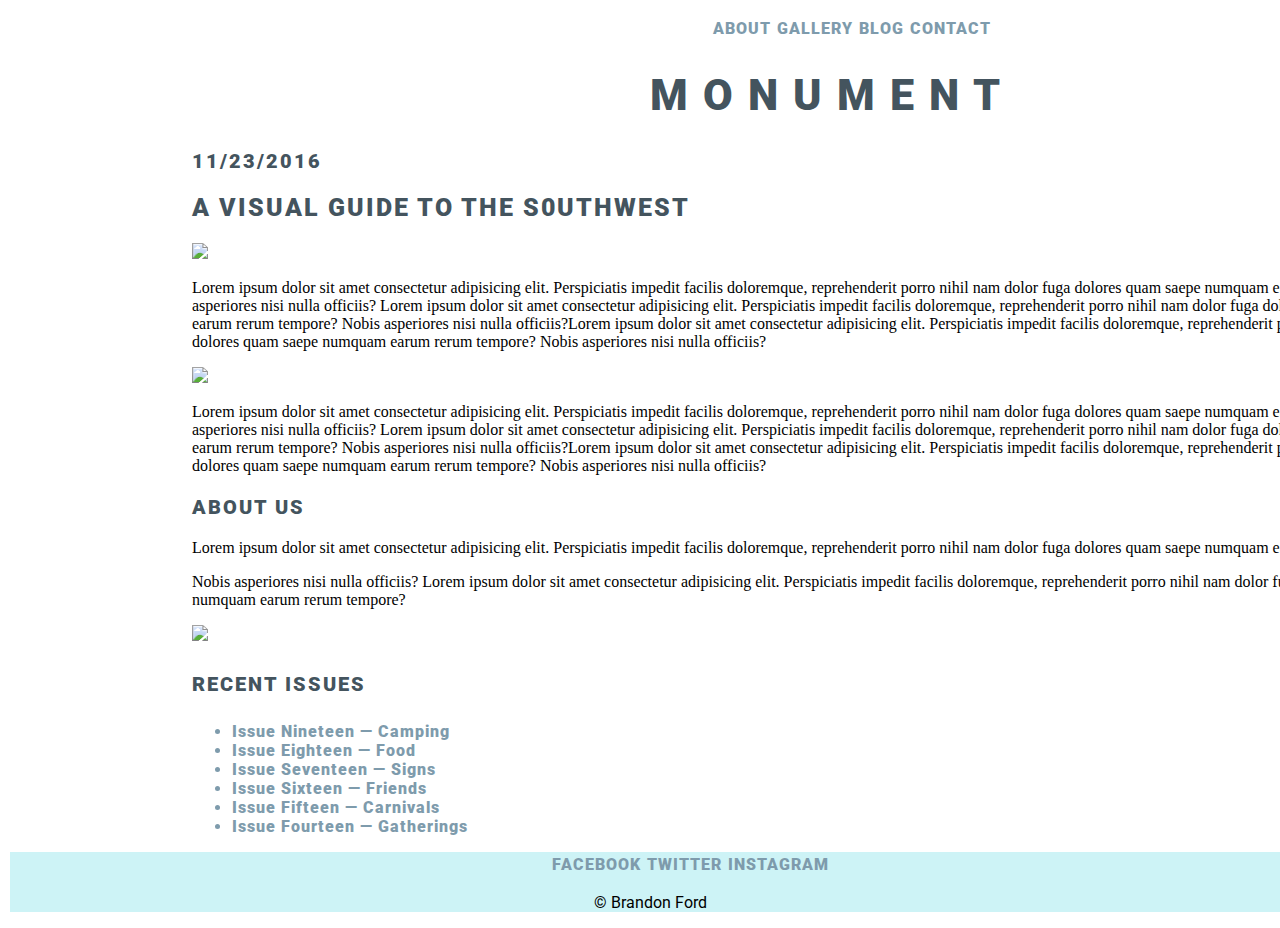
==== pt-1/starter-code/index.html @ a0884e90 "Monument landing page" ====
<!DOCTYPE html>
<html lang="en">
<head>
    <meta charset="UTF-8">
    <meta name="viewport" content="width=device-width, initial-scale=1.0">
    <meta http-equiv="X-UA-Compatible" content="ie=edge">
    <link href="https://fonts.googleapis.com/css?family=Roboto:400,700,900" rel="stylesheet">
    <!-- font-family: 'Antic', sans-serif; -->
    <link rel="stylesheet" type="text/css" href="css/style.css">
    <link href="#Font" type="text/css" rel="stylesheet">
    <title>Monument</title>
</head>
    <body>
        <div class="wrapper">
            <header>
                <nav>
                    <ul class="nav">
                        <li>ABOUT</li>
                        <li>GALLERY</li>
                        <li>BLOG</li>
                        <li>CONTACT</li>
                    </ul>
                </nav>
                <h1>MONUMENT</h1>
            </header>
            <article>
                <p class="date">11/23/2016</p>
                <h2>A VISUAL GUIDE TO THE S0UTHWEST</h2>
                <div class="samesize">
                    <img src="images/blog_1.jpg">
                    <p>Lorem ipsum dolor sit amet consectetur adipisicing elit. Perspiciatis impedit facilis doloremque, reprehenderit porro nihil nam dolor fuga dolores quam saepe numquam earum rerum tempore? Nobis asperiores nisi nulla officiis? Lorem ipsum dolor sit amet consectetur adipisicing elit. Perspiciatis impedit facilis doloremque, reprehenderit porro nihil nam dolor fuga dolores quam saepe numquam earum rerum tempore? Nobis asperiores nisi nulla officiis?Lorem ipsum dolor sit amet consectetur adipisicing elit. Perspiciatis impedit facilis doloremque, reprehenderit porro nihil nam dolor fuga dolores quam saepe numquam earum rerum tempore? Nobis asperiores nisi nulla officiis?</p>
                    <img src="images/blog_2.jpg">
                    <p>Lorem ipsum dolor sit amet consectetur adipisicing elit. Perspiciatis impedit facilis doloremque, reprehenderit porro nihil nam dolor fuga dolores quam saepe numquam earum rerum tempore? Nobis asperiores nisi nulla officiis? Lorem ipsum dolor sit amet consectetur adipisicing elit. Perspiciatis impedit facilis doloremque, reprehenderit porro nihil nam dolor fuga dolores quam saepe numquam earum rerum tempore? Nobis asperiores nisi nulla officiis?Lorem ipsum dolor sit amet consectetur adipisicing elit. Perspiciatis impedit facilis doloremque, reprehenderit porro nihil nam dolor fuga dolores quam saepe numquam earum rerum tempore? Nobis asperiores nisi nulla officiis?</p>
                </div>
            </article>
            <section>
                <h3>ABOUT US</h3>
                <p>Lorem ipsum dolor sit amet consectetur adipisicing elit. Perspiciatis impedit facilis doloremque, reprehenderit porro nihil nam dolor fuga dolores quam saepe numquam earum rerum tempore?<p>
                <p>Nobis asperiores nisi nulla officiis? Lorem ipsum dolor sit amet consectetur adipisicing elit. Perspiciatis impedit facilis doloremque, reprehenderit porro nihil nam dolor fuga dolores quam saepe numquam earum rerum tempore?<p>
                <img src="images/about.jpg">
                <h4>RECENT ISSUES</h4>
                <ul class="issues">
                    <li>Issue Nineteen &mdash; Camping</li>
                    <li>Issue Eighteen &mdash; Food</li>
                    <li>Issue Seventeen &mdash; Signs</li>
                    <li>Issue Sixteen &mdash; Friends</li>
                    <li>Issue Fifteen &mdash; Carnivals</li>
                    <li>Issue Fourteen &mdash; Gatherings</li>
                </ul>
            </section> 
        </div> 
        <footer>
            <ul class="social">
                <li>FACEBOOK</li>
                <li>TWITTER</li>
                <li>INSTAGRAM</li>
            </ul>
            <p class="copy"> &copy Brandon Ford</p>
        </footer>
    
    </body>
</html>
---- pt-1/starter-code/css/style.css ----
h1 {
    color:#44545E;
    font-family: "Roboto", sans-serif;
    font-weight: 900;
    letter-spacing: 15px; 
    font-size: 43px; 
    text-align: center;
}

.date, h2, h3, h4, .social {
    color:#44545E;
    font-family: "Roboto", sans-serif;
    font-weight: 900;
    letter-spacing: 2px;
}

.date {
    font-size: 20px;
}

h2 {
    font-size: 25px;
}

h3, h4 {
    font-size: 20px;
}

body {
    margin: 0%;
    padding: 0%;
}

.nav {
    list-style-type: none;
    color: #7e9bac;
    font-family: "Roboto", sans-serif;
    font-weight: 900;
    letter-spacing: 1px;
    display: flex;
    justify-content: center;
    
}

.nav > li {
    margin: 3px;
}

p {
    overflow: auto
    margin: 0 15%;
    padding: 0%; 

}

.issues {
    list-style-type: disc;
    color: #7e9bac;
    font-family: "Roboto", sans-serif;
    font-weight: 900;
    letter-spacing: 1px;
}

footer {
    background-color:#cdf3f6;
    border:2px black;
    margin:10px;
    padding: 0;
    width: 100%;
}

.social {
    color: #44545E;
    font-family: "Roboto", sans-serif;
    font-weight: 900;
    letter-spacing: 1px;
    display: flex;
    justify-content: center;
    list-style-type: none;
    width: 100%;
    margin: 0;

}

.social > li {
    margin: 3px;
    color: #7e9bac;
    font-family: "Roboto", sans-serif;
    font-weight: 900;
    letter-spacing: 1px;
}

.copy {
    font-family: "Roboto", sans-serif;
    text-align: center;
}

h1, {
    letter-spacing: 10px;
}

.wrapper {
    margin: 0 15%;
    padding: 0%;
    width: 100%;
}
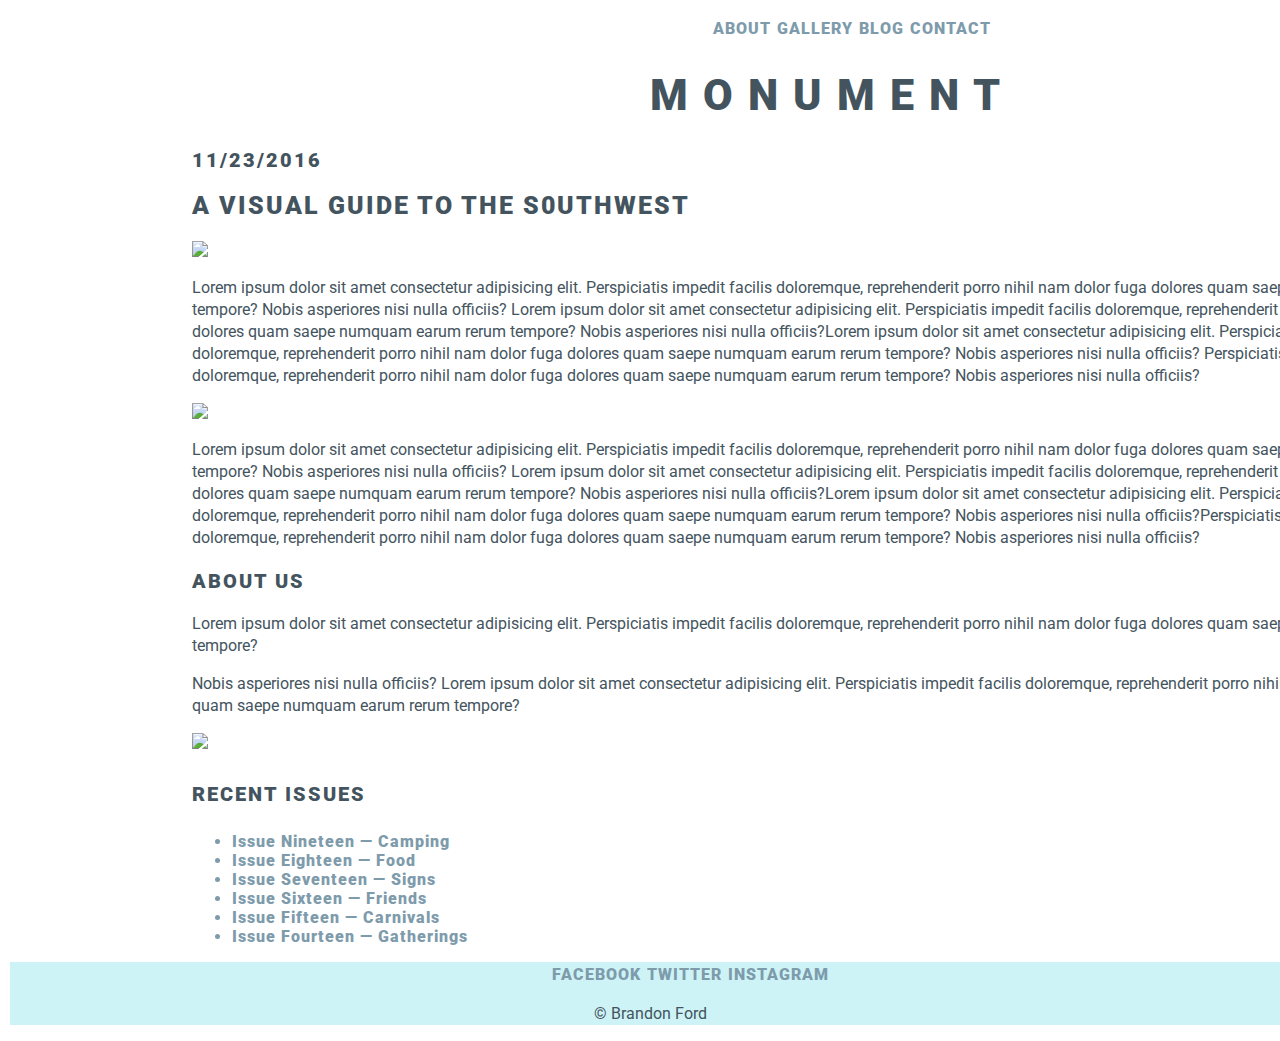
==== commit 4ce5e929: "Modified Articles" ====
--- a/pt-1/starter-code/index.html
+++ b/pt-1/starter-code/index.html
@@ -26,12 +26,10 @@
             <article>
                 <p class="date">11/23/2016</p>
                 <h2>A VISUAL GUIDE TO THE S0UTHWEST</h2>
-                <div class="samesize">
                     <img src="images/blog_1.jpg">
-                    <p>Lorem ipsum dolor sit amet consectetur adipisicing elit. Perspiciatis impedit facilis doloremque, reprehenderit porro nihil nam dolor fuga dolores quam saepe numquam earum rerum tempore? Nobis asperiores nisi nulla officiis? Lorem ipsum dolor sit amet consectetur adipisicing elit. Perspiciatis impedit facilis doloremque, reprehenderit porro nihil nam dolor fuga dolores quam saepe numquam earum rerum tempore? Nobis asperiores nisi nulla officiis?Lorem ipsum dolor sit amet consectetur adipisicing elit. Perspiciatis impedit facilis doloremque, reprehenderit porro nihil nam dolor fuga dolores quam saepe numquam earum rerum tempore? Nobis asperiores nisi nulla officiis?</p>
+                    <p>Lorem ipsum dolor sit amet consectetur adipisicing elit. Perspiciatis impedit facilis doloremque, reprehenderit porro nihil nam dolor fuga dolores quam saepe numquam earum rerum tempore? Nobis asperiores nisi nulla officiis? Lorem ipsum dolor sit amet consectetur adipisicing elit. Perspiciatis impedit facilis doloremque, reprehenderit porro nihil nam dolor fuga dolores quam saepe numquam earum rerum tempore? Nobis asperiores nisi nulla officiis?Lorem ipsum dolor sit amet consectetur adipisicing elit. Perspiciatis impedit facilis doloremque, reprehenderit porro nihil nam dolor fuga dolores quam saepe numquam earum rerum tempore? Nobis asperiores nisi nulla officiis? Perspiciatis impedit facilis doloremque, reprehenderit porro nihil nam dolor fuga dolores quam saepe numquam earum rerum tempore? Nobis asperiores nisi nulla officiis?</p>
                     <img src="images/blog_2.jpg">
-                    <p>Lorem ipsum dolor sit amet consectetur adipisicing elit. Perspiciatis impedit facilis doloremque, reprehenderit porro nihil nam dolor fuga dolores quam saepe numquam earum rerum tempore? Nobis asperiores nisi nulla officiis? Lorem ipsum dolor sit amet consectetur adipisicing elit. Perspiciatis impedit facilis doloremque, reprehenderit porro nihil nam dolor fuga dolores quam saepe numquam earum rerum tempore? Nobis asperiores nisi nulla officiis?Lorem ipsum dolor sit amet consectetur adipisicing elit. Perspiciatis impedit facilis doloremque, reprehenderit porro nihil nam dolor fuga dolores quam saepe numquam earum rerum tempore? Nobis asperiores nisi nulla officiis?</p>
-                </div>
+                    <p>Lorem ipsum dolor sit amet consectetur adipisicing elit. Perspiciatis impedit facilis doloremque, reprehenderit porro nihil nam dolor fuga dolores quam saepe numquam earum rerum tempore? Nobis asperiores nisi nulla officiis? Lorem ipsum dolor sit amet consectetur adipisicing elit. Perspiciatis impedit facilis doloremque, reprehenderit porro nihil nam dolor fuga dolores quam saepe numquam earum rerum tempore? Nobis asperiores nisi nulla officiis?Lorem ipsum dolor sit amet consectetur adipisicing elit. Perspiciatis impedit facilis doloremque, reprehenderit porro nihil nam dolor fuga dolores quam saepe numquam earum rerum tempore? Nobis asperiores nisi nulla officiis?Perspiciatis impedit facilis doloremque, reprehenderit porro nihil nam dolor fuga dolores quam saepe numquam earum rerum tempore? Nobis asperiores nisi nulla officiis?</p>
             </article>
             <section>
                 <h3>ABOUT US</h3>
--- a/pt-1/starter-code/css/style.css
+++ b/pt-1/starter-code/css/style.css
@@ -44,13 +44,6 @@
 
 .nav > li {
     margin: 3px;
-}
-
-p {
-    overflow: auto
-    margin: 0 15%;
-    padding: 0%; 
-
 }
 
 .issues {
@@ -104,3 +97,11 @@
     padding: 0%;
     width: 100%;
 }
+
+p {
+    max-width: 1400px;
+    line-height: 22px;
+    color:#44545E;
+    font-family: "Roboto", sans-serif;
+    font-weight: 400;
+}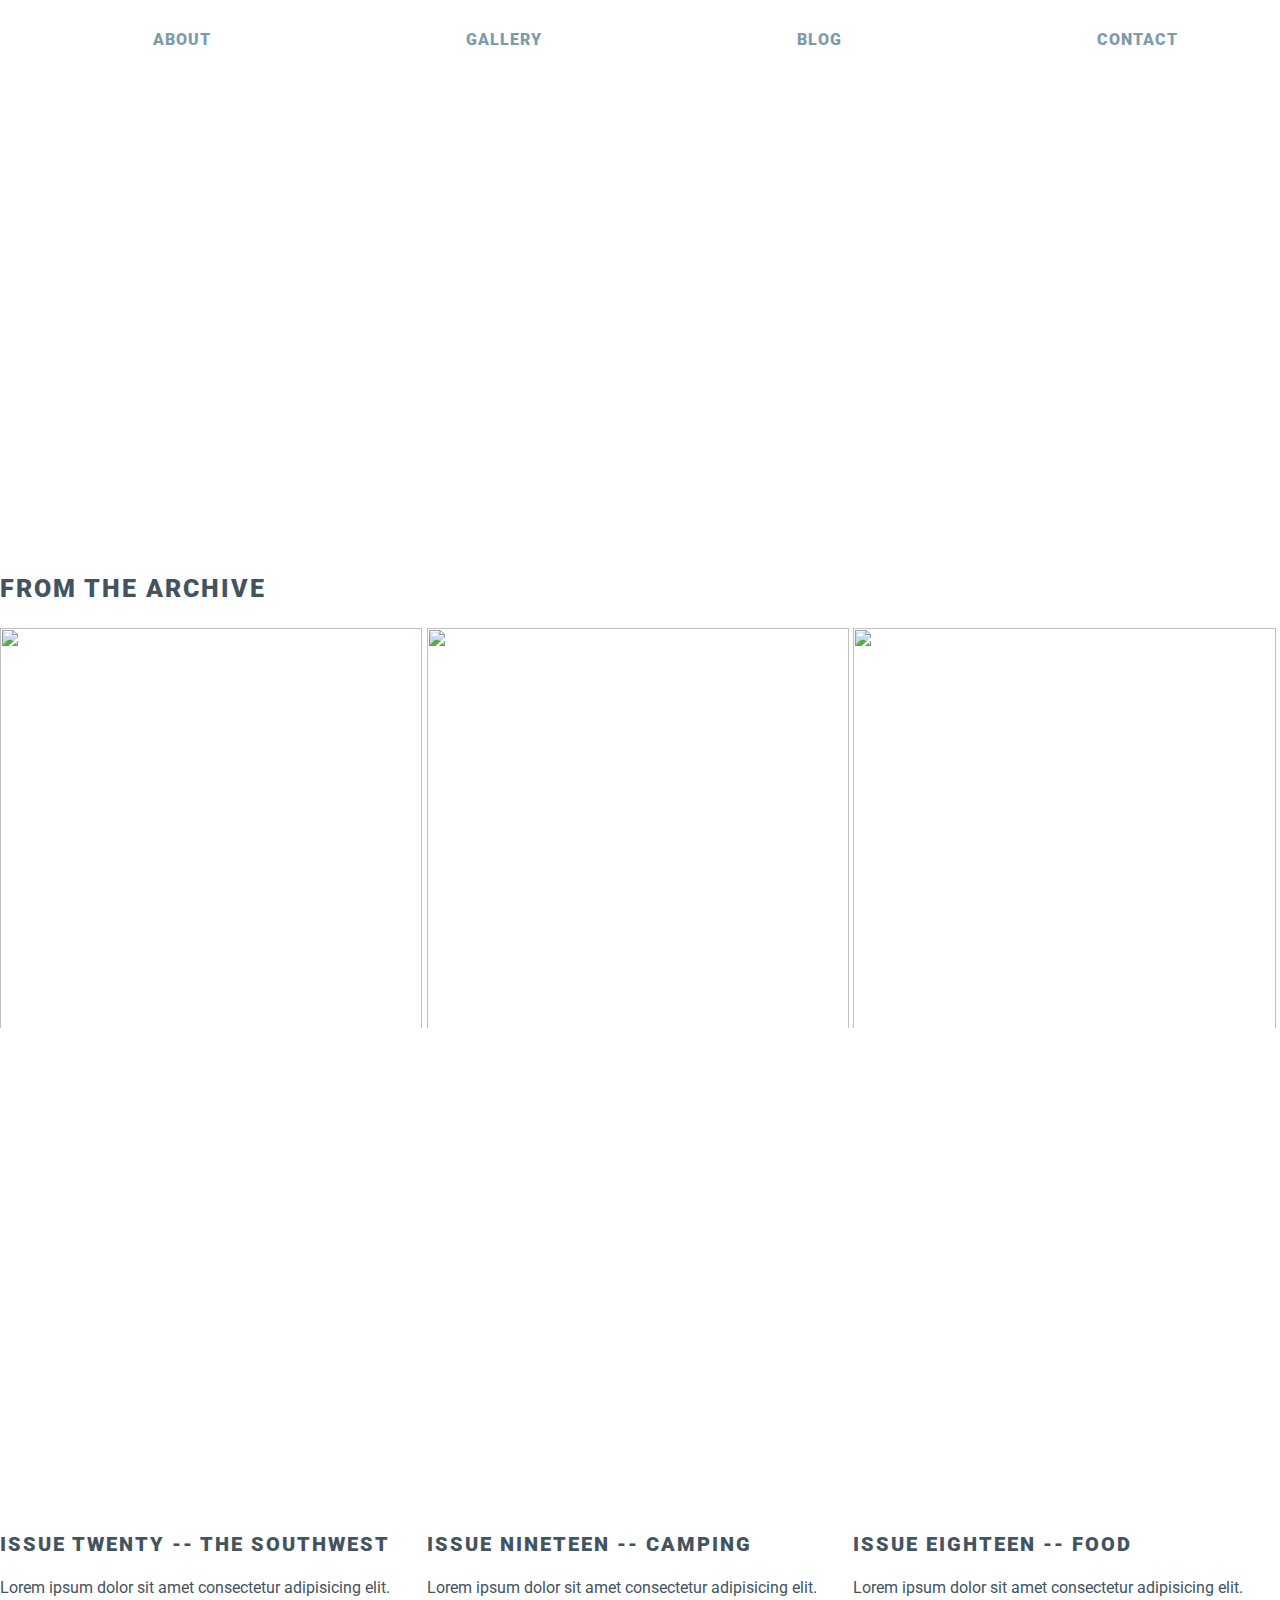
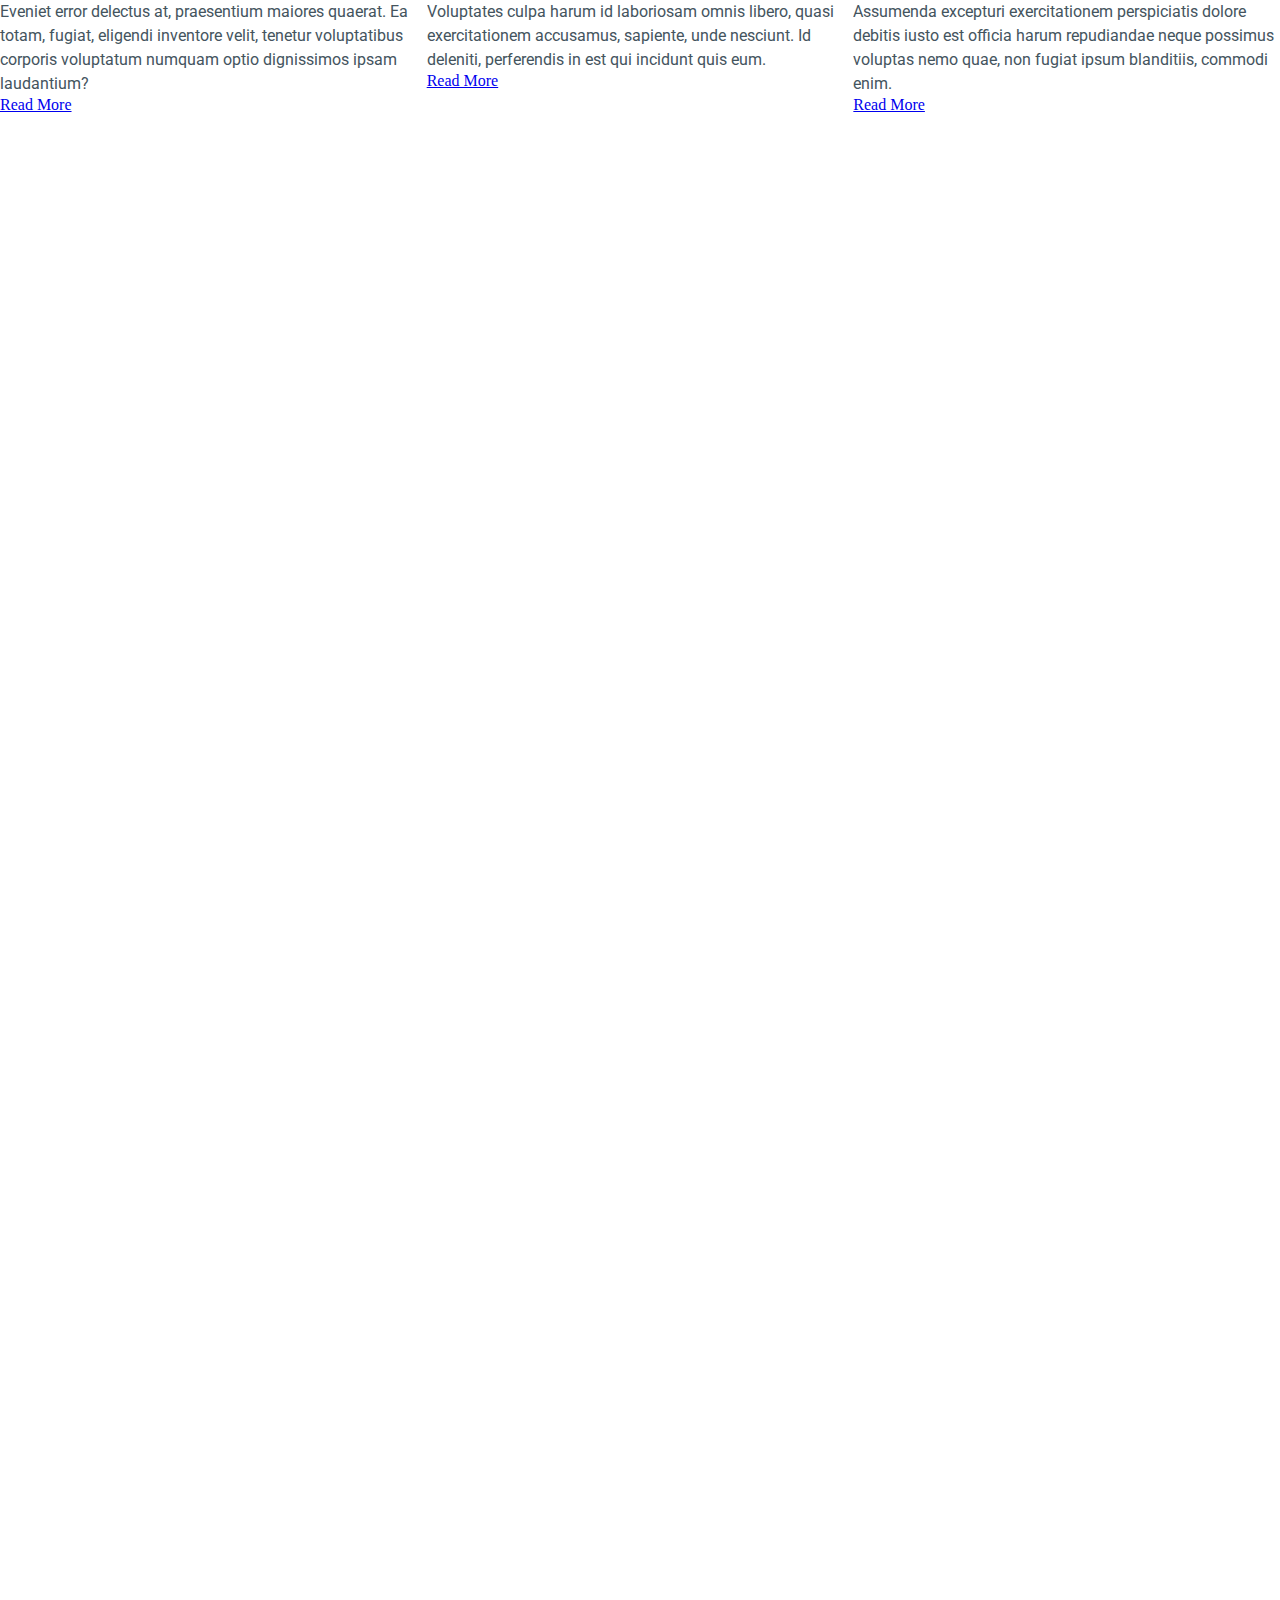
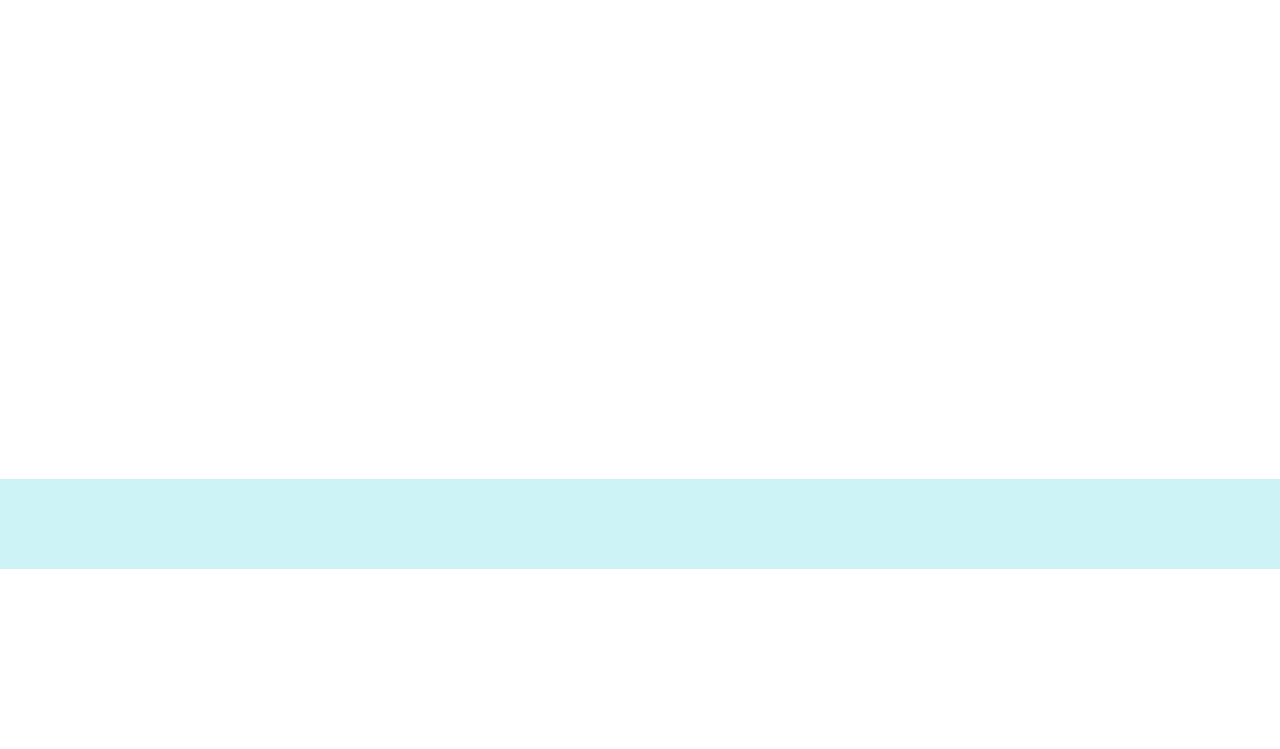
==== commit 1c91fbf2: "HTTPS to SSH" ====
--- a/pt-1/starter-code/index.html
+++ b/pt-1/starter-code/index.html
@@ -1,18 +1,25 @@
 <!DOCTYPE html>
 <html lang="en">
 <head>
-    <meta charset="UTF-8">
-    <meta name="viewport" content="width=device-width, initial-scale=1.0">
-    <meta http-equiv="X-UA-Compatible" content="ie=edge">
-    <link href="https://fonts.googleapis.com/css?family=Roboto:400,700,900" rel="stylesheet">
-    <!-- font-family: 'Antic', sans-serif; -->
-    <link rel="stylesheet" type="text/css" href="css/style.css">
-    <link href="#Font" type="text/css" rel="stylesheet">
-    <title>Monument</title>
+        <meta charset="UTF-8">
+        <meta name="viewport" content="width=device-width, initial-scale=1.0">
+        <meta http-equiv="X-UA-Compatible" content="ie=edge">
+        <!-- font-family: 'Antic', sans-serif; -->
+        <link href="https://fonts.googleapis.com/css?family=Roboto:400,700,900" rel="stylesheet">
+        <!-- font awesome: facebook -->
+        <link rel="stylesheet" href="https://use.fontawesome.com/releases/v5.5.0/css/all.css" integrity="sha384-B4dIYHKNBt8Bc12p+WXckhzcICo0wtJAoU8YZTY5qE0Id1GSseTk6S+L3BlXeVIU" crossorigin="anonymous">
+        <!-- font awesome: twitter -->
+        <link rel="stylesheet" href="https://use.fontawesome.com/releases/v5.5.0/css/all.css" integrity="sha384-B4dIYHKNBt8Bc12p+WXckhzcICo0wtJAoU8YZTY5qE0Id1GSseTk6S+L3BlXeVIU" crossorigin="anonymous">
+        <!-- font awesome: instagram -->
+        <link rel="stylesheet" href="https://use.fontawesome.com/releases/v5.5.0/css/all.css" integrity="sha384-B4dIYHKNBt8Bc12p+WXckhzcICo0wtJAoU8YZTY5qE0Id1GSseTk6S+L3BlXeVIU" crossorigin="anonymous">
+            <!-- font awesome: hamburger menu icon -->
+        <link rel="stylesheet" href="https://use.fontawesome.com/releases/v5.5.0/css/all.css" integrity="sha384-B4dIYHKNBt8Bc12p+WXckhzcICo0wtJAoU8YZTY5qE0Id1GSseTk6S+L3BlXeVIU" crossorigin="anonymous">
+        <link rel="stylesheet" type="text/css" href="css/style.css">
+        <link href="#Font" type="text/css" rel="stylesheet">
+    <title>Document</title>
 </head>
-    <body>
-        <div class="wrapper">
-            <header>
+<body>
+        <header>
                 <nav>
                     <ul class="nav">
                         <li>ABOUT</li>
@@ -21,40 +28,50 @@
                         <li>CONTACT</li>
                     </ul>
                 </nav>
-                <h1>MONUMENT</h1>
             </header>
-            <article>
-                <p class="date">11/23/2016</p>
-                <h2>A VISUAL GUIDE TO THE S0UTHWEST</h2>
-                    <img src="images/blog_1.jpg">
-                    <p>Lorem ipsum dolor sit amet consectetur adipisicing elit. Perspiciatis impedit facilis doloremque, reprehenderit porro nihil nam dolor fuga dolores quam saepe numquam earum rerum tempore? Nobis asperiores nisi nulla officiis? Lorem ipsum dolor sit amet consectetur adipisicing elit. Perspiciatis impedit facilis doloremque, reprehenderit porro nihil nam dolor fuga dolores quam saepe numquam earum rerum tempore? Nobis asperiores nisi nulla officiis?Lorem ipsum dolor sit amet consectetur adipisicing elit. Perspiciatis impedit facilis doloremque, reprehenderit porro nihil nam dolor fuga dolores quam saepe numquam earum rerum tempore? Nobis asperiores nisi nulla officiis? Perspiciatis impedit facilis doloremque, reprehenderit porro nihil nam dolor fuga dolores quam saepe numquam earum rerum tempore? Nobis asperiores nisi nulla officiis?</p>
-                    <img src="images/blog_2.jpg">
-                    <p>Lorem ipsum dolor sit amet consectetur adipisicing elit. Perspiciatis impedit facilis doloremque, reprehenderit porro nihil nam dolor fuga dolores quam saepe numquam earum rerum tempore? Nobis asperiores nisi nulla officiis? Lorem ipsum dolor sit amet consectetur adipisicing elit. Perspiciatis impedit facilis doloremque, reprehenderit porro nihil nam dolor fuga dolores quam saepe numquam earum rerum tempore? Nobis asperiores nisi nulla officiis?Lorem ipsum dolor sit amet consectetur adipisicing elit. Perspiciatis impedit facilis doloremque, reprehenderit porro nihil nam dolor fuga dolores quam saepe numquam earum rerum tempore? Nobis asperiores nisi nulla officiis?Perspiciatis impedit facilis doloremque, reprehenderit porro nihil nam dolor fuga dolores quam saepe numquam earum rerum tempore? Nobis asperiores nisi nulla officiis?</p>
+                <div class="background_img_wtext_lp">
+                    <h1>MONUMENT</h1>
+                </div>
+    <main class="wrapper">
+        <section class="lp_articles">
+            <h2>FROM THE ARCHIVE</h2>
+            <div class="articles">
+            <article class="articleOne">
+                <img src="images/article_1.jpg">
+                <h3>ISSUE TWENTY -- THE SOUTHWEST</h3>
+                <p>Lorem ipsum dolor sit amet consectetur adipisicing elit. Eveniet error delectus at, praesentium maiores quaerat. Ea totam, fugiat, eligendi inventore velit, tenetur voluptatibus corporis voluptatum numquam optio dignissimos ipsam laudantium?
+                </p>
+                <a href="#">Read More</a>
             </article>
-            <section>
-                <h3>ABOUT US</h3>
-                <p>Lorem ipsum dolor sit amet consectetur adipisicing elit. Perspiciatis impedit facilis doloremque, reprehenderit porro nihil nam dolor fuga dolores quam saepe numquam earum rerum tempore?<p>
-                <p>Nobis asperiores nisi nulla officiis? Lorem ipsum dolor sit amet consectetur adipisicing elit. Perspiciatis impedit facilis doloremque, reprehenderit porro nihil nam dolor fuga dolores quam saepe numquam earum rerum tempore?<p>
-                <img src="images/about.jpg">
-                <h4>RECENT ISSUES</h4>
-                <ul class="issues">
-                    <li>Issue Nineteen &mdash; Camping</li>
-                    <li>Issue Eighteen &mdash; Food</li>
-                    <li>Issue Seventeen &mdash; Signs</li>
-                    <li>Issue Sixteen &mdash; Friends</li>
-                    <li>Issue Fifteen &mdash; Carnivals</li>
-                    <li>Issue Fourteen &mdash; Gatherings</li>
-                </ul>
-            </section> 
-        </div> 
-        <footer>
-            <ul class="social">
-                <li>FACEBOOK</li>
-                <li>TWITTER</li>
-                <li>INSTAGRAM</li>
-            </ul>
-            <p class="copy"> &copy Brandon Ford</p>
-        </footer>
-    
-    </body>
+            <article class="articleTwo">
+                <img src="images/article_2.jpg">
+                <h3>ISSUE NINETEEN -- CAMPING</h3>
+                <p> Lorem ipsum dolor sit amet consectetur adipisicing elit. Voluptates culpa harum id laboriosam omnis libero, quasi exercitationem accusamus, sapiente, unde nesciunt. Id deleniti, perferendis in est qui incidunt quis eum.</p>
+                <a href="#">Read More</a>
+            </article>
+            <article class="articleThree">
+                <img src="images/article_3.jpg">
+                <h3>ISSUE EIGHTEEN -- FOOD</h3>
+                <p> Lorem ipsum dolor sit amet consectetur adipisicing elit. Assumenda excepturi exercitationem perspiciatis dolore debitis iusto est officia harum repudiandae neque possimus voluptas nemo quae, non fugiat ipsum blanditiis, commodi enim. </p>
+                <a href="#">Read More</a>
+            </article>
+            </div>
+        </section>
+        <section>
+
+        </section>
+        <section>
+
+        </section>
+        <div ="contact_us">
+            <form>
+
+            </form>
+        </div>
+    </main>
+    <footer>
+        
+
+    </footer>
+</body>
 </html>--- a/pt-1/starter-code/css/style.css
+++ b/pt-1/starter-code/css/style.css
@@ -1,107 +1,272 @@
+* {
+    margin: 0px;
+    padding: 0px;
+}
+
+
+.date, h2, h3, h4, .social .copy {
+    color:#44545E;
+    font-family: "Roboto", sans-serif;
+    font-weight: 900;
+    letter-spacing: 2px;
+}
+
+
+body {
+    min-height: 100vh;
+    width: 100vh;
+    display: flex;
+    flex-direction: column;
+}
+
+/* ---------- Header ---------- */
+
+.nav {
+    width: 100vw;
+    list-style-type: none;
+    color: #7e9bac;
+    font-family: "Roboto", sans-serif;
+    font-weight: 900;
+    letter-spacing: 1px;
+    display: flex;
+    justify-content: space-around;
+    /* justify-content: center; */
+    margin: 3vh 20vw 3vh 0;
+    padding: 0 2vw 0 2vw;
+}
+
+.nav > li {
+    margin: 3px;
+}
+
+.hamburger span {
+    display: hidden;
+}
+
+
+.background_img_wtext_lp {
+    background-image: url(../images/home_header_bg.jpg);
+    /* background-repeat: no-repeat; */
+    background-size: cover;
+    background-position: center;
+    width: 100vw;
+    height: 40vh;
+}
+
 h1 {
-    color:#44545E;
+    color: white;
     font-family: "Roboto", sans-serif;
     font-weight: 900;
     letter-spacing: 15px; 
-    font-size: 43px; 
-    text-align: center;
-}
-
-.date, h2, h3, h4, .social {
-    color:#44545E;
-    font-family: "Roboto", sans-serif;
-    font-weight: 900;
-    letter-spacing: 2px;
-}
-
-.date {
-    font-size: 20px;
+    font-size: 43px;
+    line-height: 40vh;
+    text-align: center;
+}
+
+/* ---------- Main ---------- */
+
+.articles {
+    display: flex;
+    flex-direction: row;
+    width: 100vw;
+    height: 100vh;
+}
+
+.articleOne {
+    flex: 1;
+    width: 33vw;
+    height: 100vh;
+}
+
+.articleTwo {
+    flex: 1;
+    width: 33vw;
+    height: 100vh;
+}
+
+.articleThree {
+    flex: 1;
+    width: 33vw;
+    height: 100vh;
+}
+
+article img {
+    width: 20vw;
+    height: 100vh;
+}
+
+.wrapper {
+    width: 100vw;
+    height: atuo;
+    min-height: 100%; 
+}
+
+section {
+    width: 100vw;
+    height: 100vh;
+    padding: 15vh 0vh 5vh 0;
+}
+
+
+article img, article p {
+    width: 33vw;
+    max-width: 1400px;
+}
+
+article p {
+    overflow: scroll;
+    max-height: 100vh;
 }
 
 h2 {
     font-size: 25px;
-}
-
-h3, h4 {
+    margin: 0 0 1em 0;
+}
+
+img {
+    max-height: 400px;
+    max-width: 400px;
+}
+
+p {
+    line-height: 1.5em;
+    color:#44545E;
+    font-family: "Roboto", sans-serif;
+    font-weight: 400;
+}
+
+h3 {
     font-size: 20px;
-}
-
-body {
+    margin: 0 0 1em 0;
+}
+
+
+/* ---------- Footer ---------- */
+footer {
+    width: 100vw;
+    height: 20vh;
+    position: relative;
+    /* margin-top: auto; */
+    margin-top: 0vh;  
+}
+
+.social {
+    background-color:#cdf3f6;
+    display: flex;
+    flex-direction: row;
+    justify-content: center;
+    align-items: center;
+    list-style-type: none;
+    width: 100vw;
+    height: 20vh;
+    margin: 0;
+    padding: 0;
+}
+
+.social li {
+    color: #44545E;
+    margin: 0;
+    letter-spacing: 1em;
+    font-size: 2em;
+    padding: 0;
+}
+
+form {
+    background-color: #cdf3f6;
+    width: 100vw;
+    height: 10vh;
+    text-align: center;
+    display: flex;
+    justify-content: center;
+    align-items: start;
+} 
+
+form input[placeholder], form input[value] {
+    text-align: center;
+}
+
+form input[placeholder] {
+    width: 20vw;
+    margin: 0 2em;
+    padding: .5em 0;
+    font-size: 1em;
+} 
+
+form input[value] {
+    width: 15vw;
+    background-color: #cdf3f6;
+    border: 2px solid black;
+    font-size: 1em;
+    padding: .5em 0;
+    margin: 0 2em;
+}
+
+
+.copy {
+    width: 100vw;
+    text-align: center;
+    border-top: 1px solid black;
     margin: 0%;
-    padding: 0%;
-}
-
-.nav {
-    list-style-type: none;
-    color: #7e9bac;
-    font-family: "Roboto", sans-serif;
-    font-weight: 900;
-    letter-spacing: 1px;
-    display: flex;
-    justify-content: center;
-    
-}
-
-.nav > li {
-    margin: 3px;
-}
-
-.issues {
-    list-style-type: disc;
-    color: #7e9bac;
-    font-family: "Roboto", sans-serif;
-    font-weight: 900;
-    letter-spacing: 1px;
-}
-
-footer {
-    background-color:#cdf3f6;
-    border:2px black;
-    margin:10px;
-    padding: 0;
-    width: 100%;
-}
-
-.social {
-    color: #44545E;
-    font-family: "Roboto", sans-serif;
-    font-weight: 900;
-    letter-spacing: 1px;
-    display: flex;
-    justify-content: center;
-    list-style-type: none;
-    width: 100%;
-    margin: 0;
-
-}
-
-.social > li {
-    margin: 3px;
-    color: #7e9bac;
-    font-family: "Roboto", sans-serif;
-    font-weight: 900;
-    letter-spacing: 1px;
-}
-
-.copy {
-    font-family: "Roboto", sans-serif;
-    text-align: center;
-}
-
-h1, {
-    letter-spacing: 10px;
-}
-
-.wrapper {
-    margin: 0 15%;
-    padding: 0%;
-    width: 100%;
-}
-
-p {
-    max-width: 1400px;
-    line-height: 22px;
-    color:#44545E;
-    font-family: "Roboto", sans-serif;
-    font-weight: 400;
-}+    padding: 1em 0;
+    background-color: #CDF3F6;
+}
+
+@media screen and (max-width: 560px) {
+    
+
+
+
+    .wrapper {
+        margin: 0 16vw 100vh 8vw;
+        padding: 0;
+        width: 100vw;
+        max-width: 1400px;
+        height: 100vh;
+        min-height: 100%;
+        display: flex;
+        flex-wrap: wrap;
+    }
+    footer {
+        width: 100vw;
+        height: 20vh;
+        position: relative;
+        /* margin-top: auto; */
+        margin-top: 80vh;  
+    }
+    section {
+        width: 76vw;
+        height: 100vh;
+        /* flex: 1 0 auto; */
+        padding: 15vh 0vh 5vh 0;
+        flex: 1;
+
+    }
+    
+    
+    article img, article p {
+        width: 76vw;
+        max-width: 1400px;
+    }
+    
+    article p {
+        overflow: hidden;
+    }
+    
+    aside {
+        width: 76vw;
+        height: 100vh;
+        padding: 20vh 0 5vh 5vw;
+        margin: 20vh 0 20vh 0;
+        flex:1;
+        order:2;
+    }
+    
+    aside img, aside p {
+        width: 76vw;
+        max-width: 1400px;
+    }
+    aside p {
+        overflow: hidden;
+    }
+  }
+
